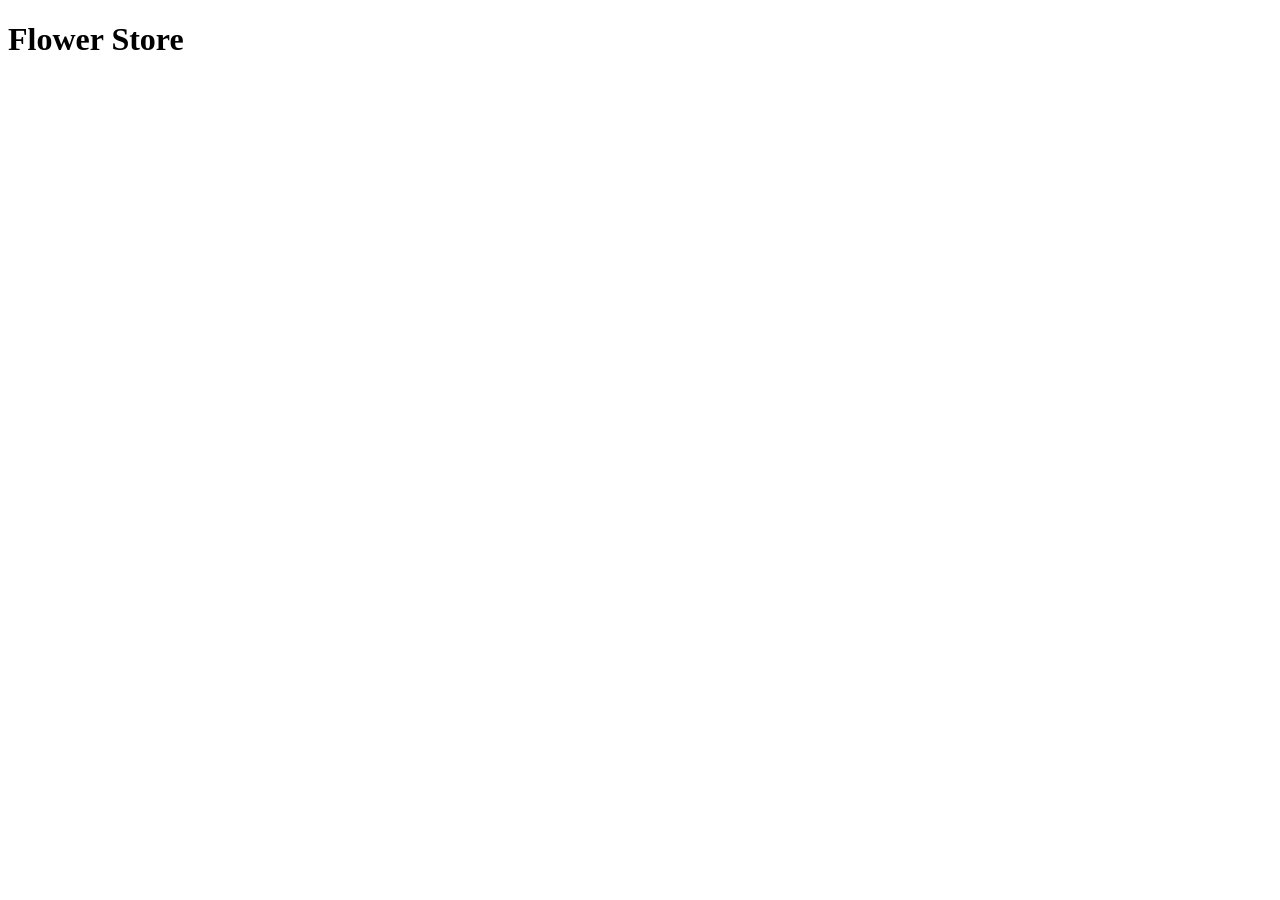
==== index.html @ bea7e289 "initial commit" ====
<!DOCTYPE html>
<html lang="en">
<head>
    <meta charset="UTF-8">
    <meta name="viewport" content="width=device-width, initial-scale=1.0">
    <title>Document</title>
</head>
<body>
    




<h1>Flower Store</h1>

</body>
</html>
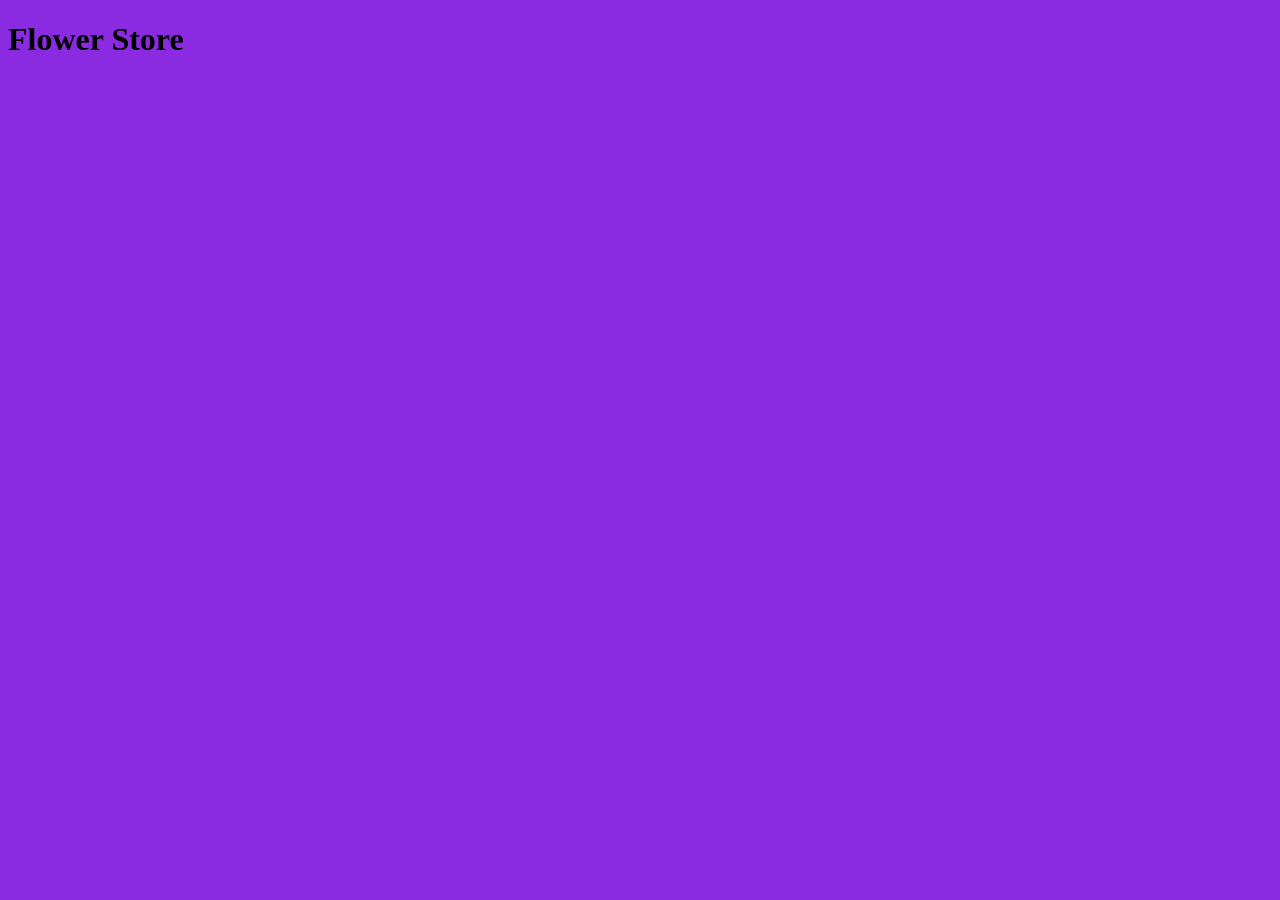
==== commit e159cf20: "Website styling" ====
--- a/index.html
+++ b/index.html
@@ -1,17 +1,21 @@
 <!DOCTYPE html>
 <html lang="en">
+
 <head>
     <meta charset="UTF-8">
     <meta name="viewport" content="width=device-width, initial-scale=1.0">
     <title>Document</title>
+    <link rel="stylesheet" href="style.css">
 </head>
+
 <body>
-    
 
 
 
 
-<h1>Flower Store</h1>
+
+    <h1>Flower Store</h1>
 
 </body>
+
 </html>
--- a/style.css
+++ b/style.css
@@ -0,0 +1,3 @@
+body {
+    background-color: blueviolet;
+}
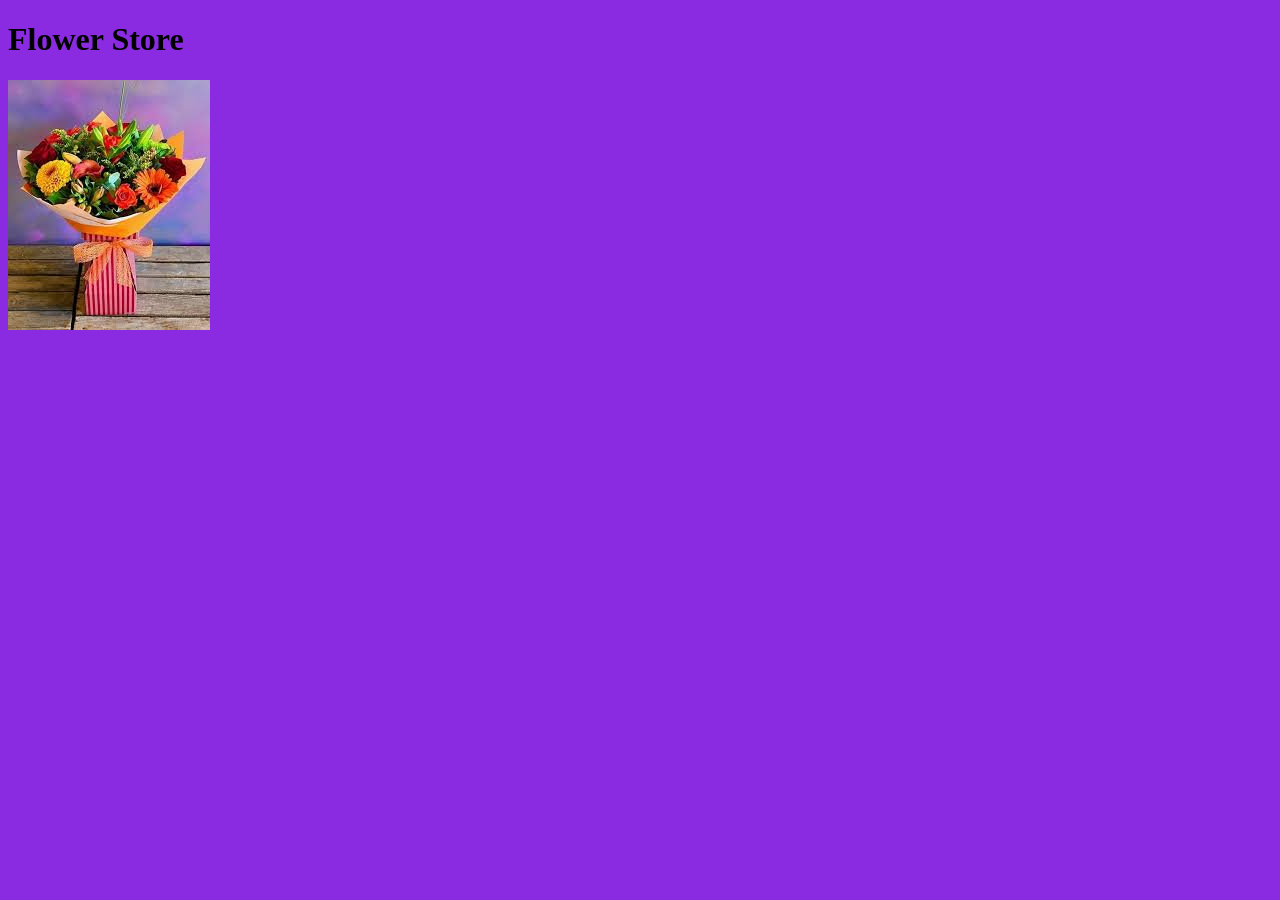
==== commit a13d84e5: "Fonts and image" ====
--- a/index.html
+++ b/index.html
@@ -6,16 +6,15 @@
     <meta name="viewport" content="width=device-width, initial-scale=1.0">
     <title>Document</title>
     <link rel="stylesheet" href="style.css">
+    <link rel="stylesheet" href="fonts.css">
+    <script defer src="main.js"></script>
 </head>
 
 <body>
 
-
-
-
-
     <h1>Flower Store</h1>
 
+    <img src="images/flower.png" alt="flowers">
 </body>
 
 </html>
--- a/fonts.css
+++ b/fonts.css
@@ -0,0 +1,3 @@
+body {
+    font-family: fantasy;
+}
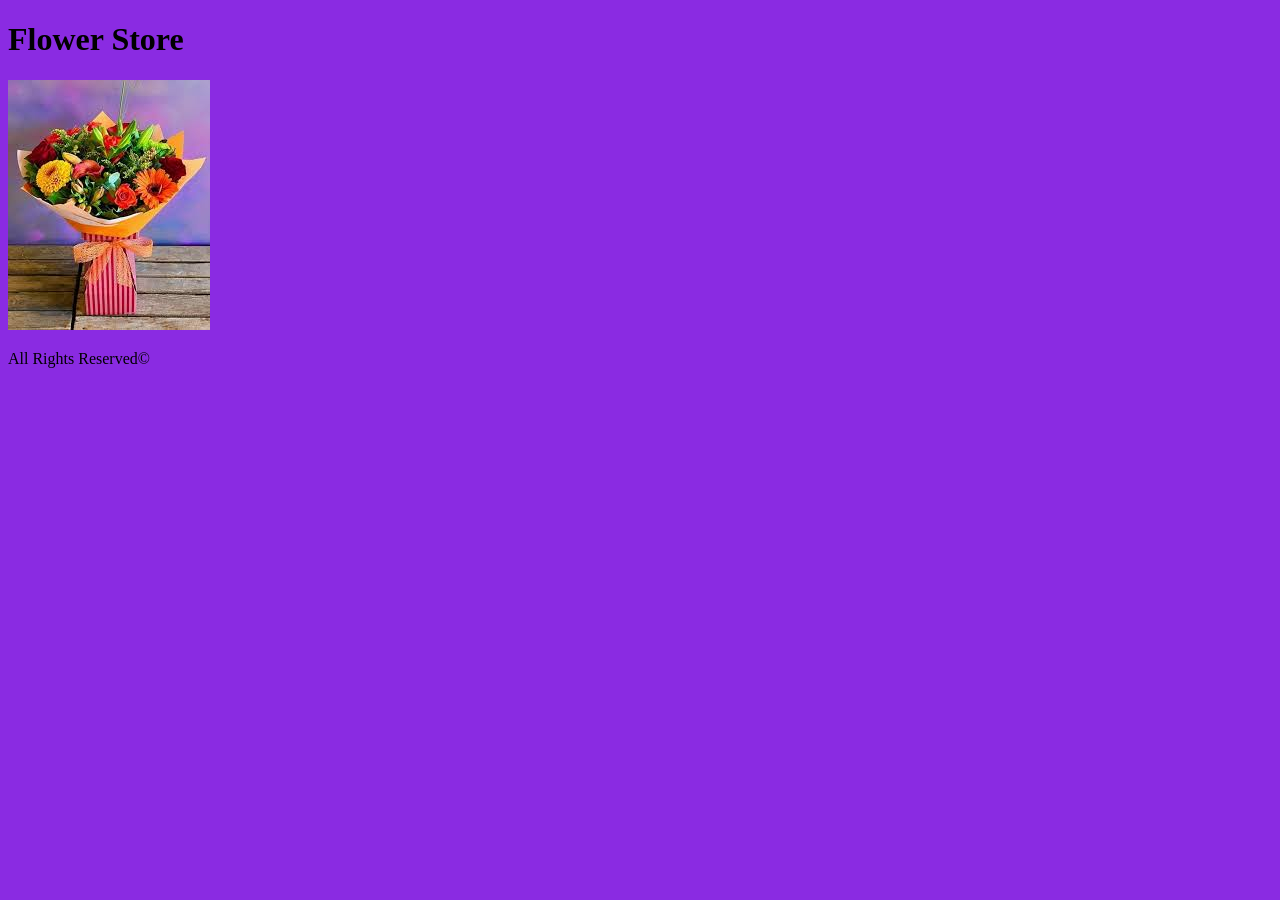
==== commit fb7e4b11: "CopyRights" ====
--- a/index.html
+++ b/index.html
@@ -15,6 +15,8 @@
     <h1>Flower Store</h1>
 
     <img src="images/flower.png" alt="flowers">
+
+    <p>All Rights Reserved©</p>
 </body>
 
 </html>
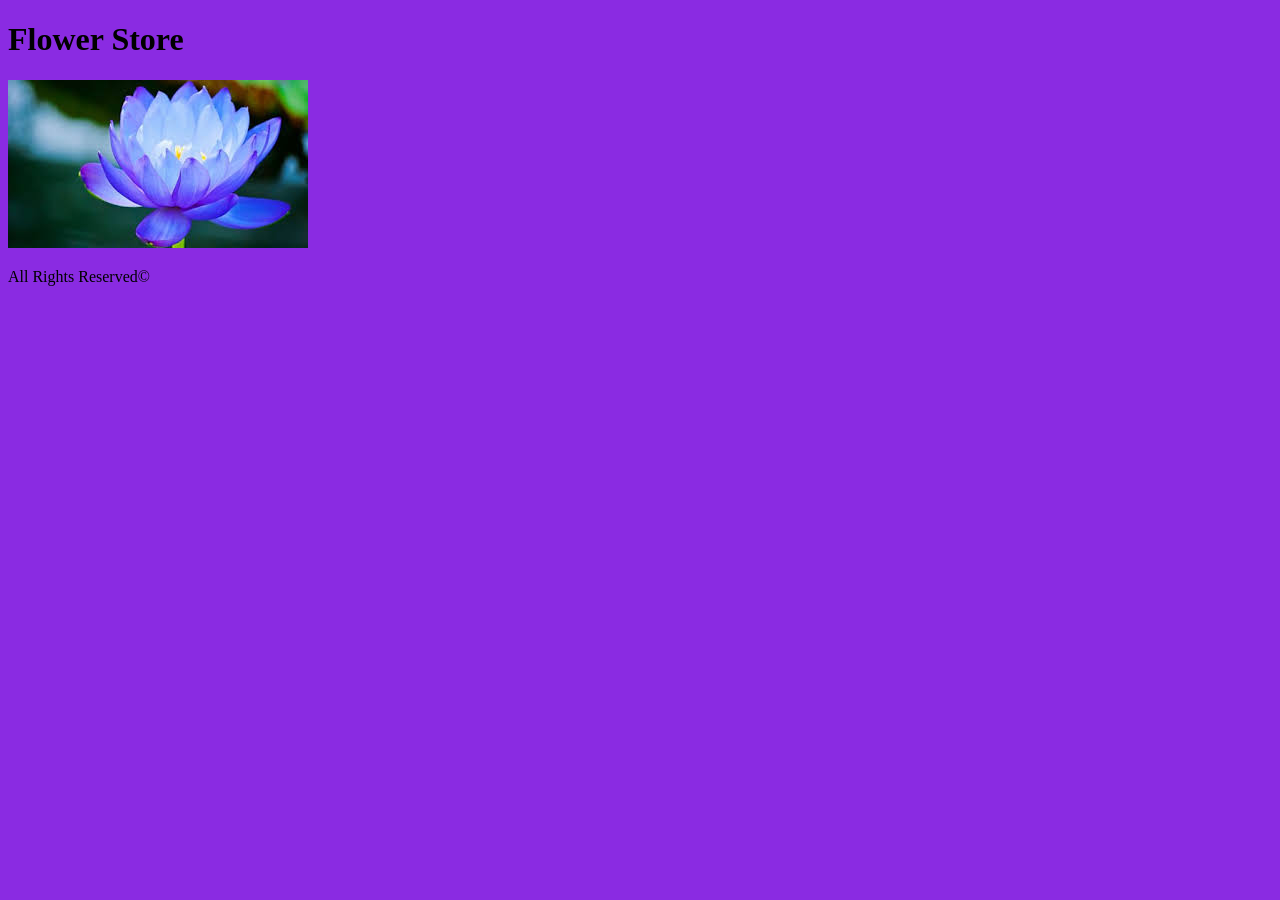
==== commit 1ac60597: "remove fonts css and replaced  image" ====
--- a/index.html
+++ b/index.html
@@ -6,15 +6,14 @@
     <meta name="viewport" content="width=device-width, initial-scale=1.0">
     <title>Document</title>
     <link rel="stylesheet" href="style.css">
-    <link rel="stylesheet" href="fonts.css">
-    <script defer src="main.js"></script>
+      <script defer src="main.js"></script>
 </head>
 
 <body>
 
     <h1>Flower Store</h1>
 
-    <img src="images/flower.png" alt="flowers">
+    <img src="images/home.jpg" alt="flowers">
 
     <p>All Rights Reserved©</p>
 </body>
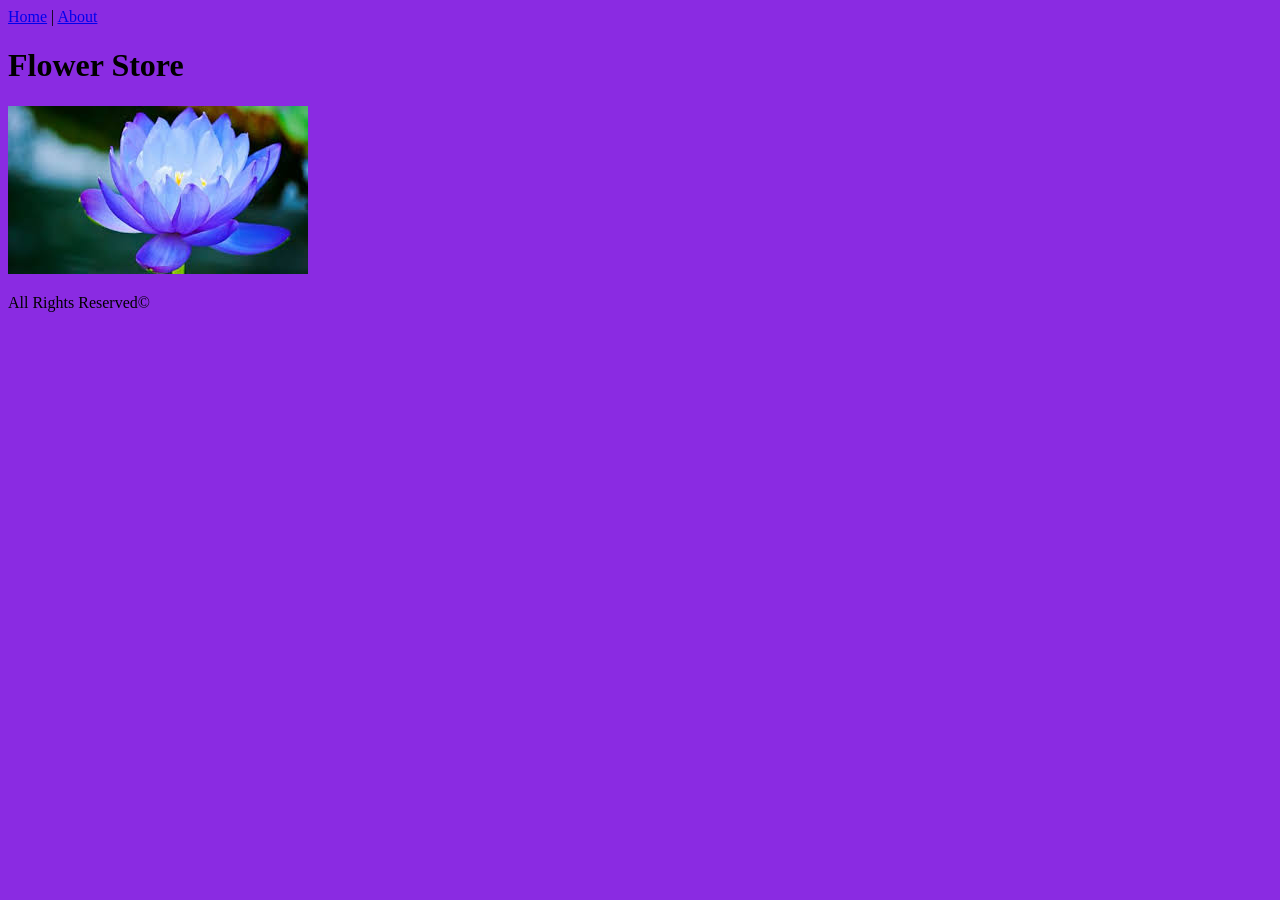
==== commit 3df8c43a: "Small ajustments" ====
--- a/index.html
+++ b/index.html
@@ -6,16 +6,20 @@
     <meta name="viewport" content="width=device-width, initial-scale=1.0">
     <title>Document</title>
     <link rel="stylesheet" href="style.css">
-      <script defer src="main.js"></script>
+    <script defer src="main.js"></script>
 </head>
 
 <body>
+    <a href="index.html">Home</a>
+    <span>|</span>
+    <a href="about.html">About</a>
+
 
     <h1>Flower Store</h1>
-
     <img src="images/home.jpg" alt="flowers">
 
     <p>All Rights Reserved©</p>
+
 </body>
 
 </html>
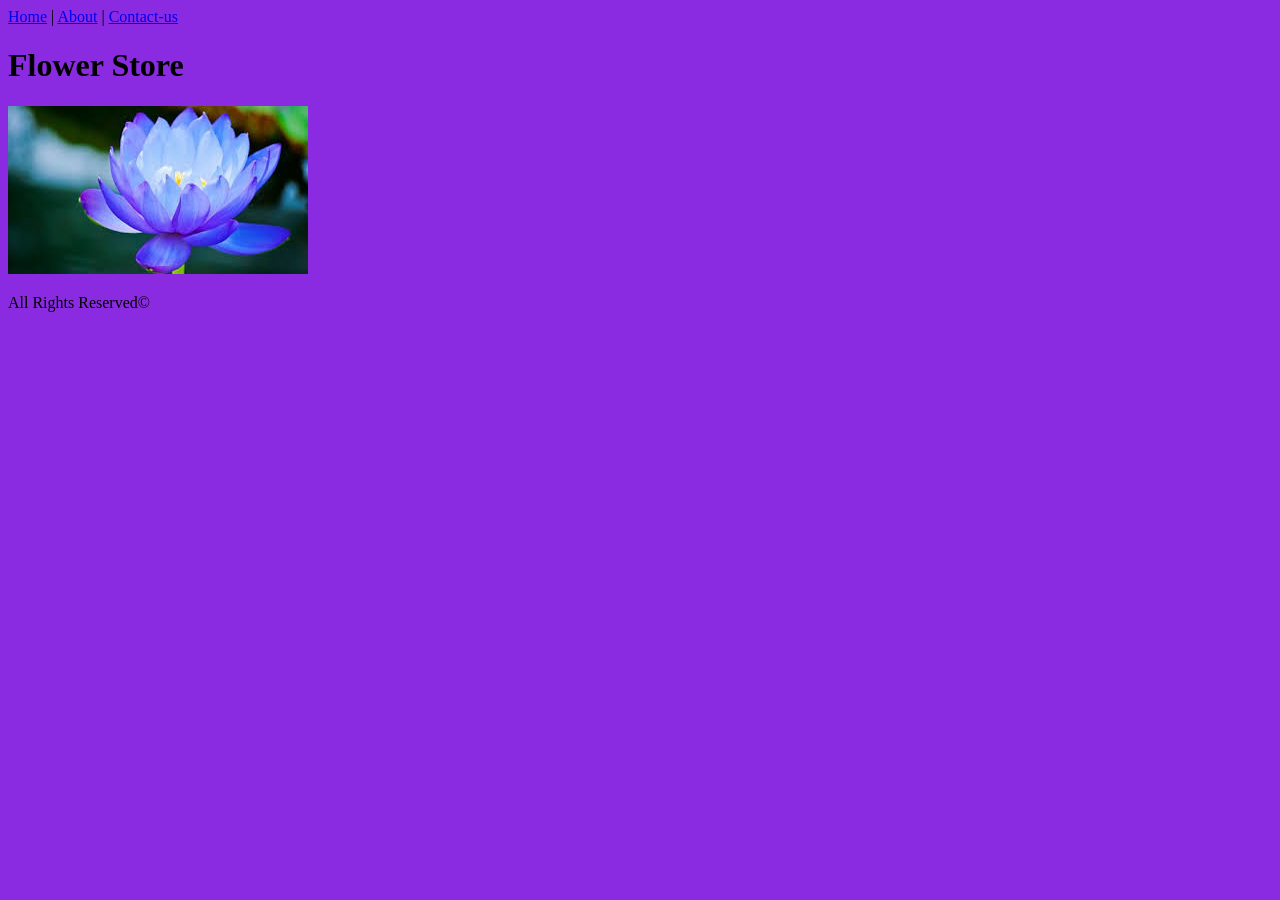
==== commit f3783d45: "Added style to contact us" ====
--- a/index.html
+++ b/index.html
@@ -13,7 +13,8 @@
     <a href="index.html">Home</a>
     <span>|</span>
     <a href="about.html">About</a>
-
+    <span>|</span>
+    <a href="contact-us.html">Contact-us</a>
 
     <h1>Flower Store</h1>
     <img src="images/home.jpg" alt="flowers">
--- a/style.css
+++ b/style.css
@@ -1,3 +1,15 @@
 body {
+    font-family: fantasy;
     background-color: blueviolet;
+}
+
+
+form {
+    display: inline-block;
+    border: 1px solid black;
+   padding: 20px;
+
+}
+.container {
+    text-align: center;
 }
